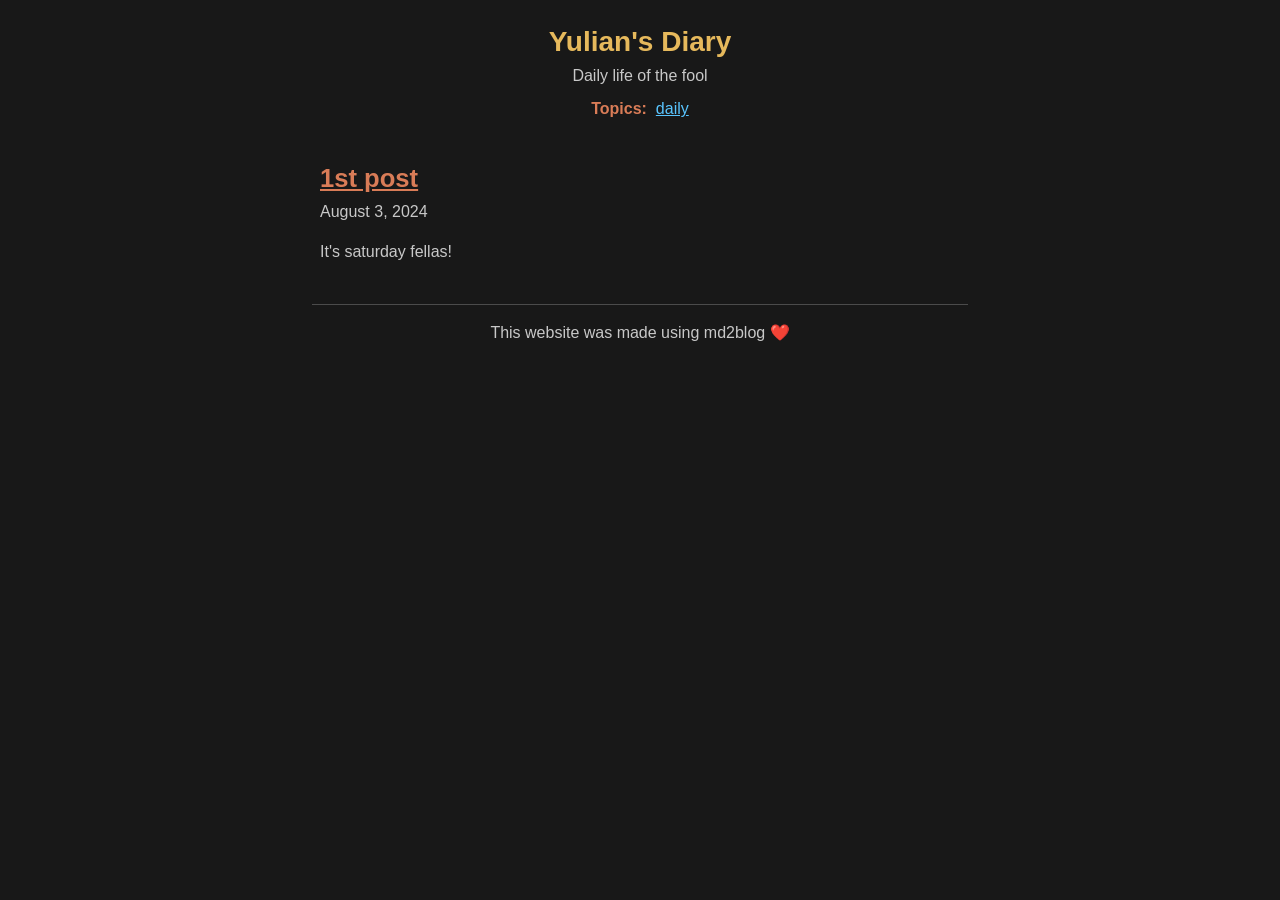
==== posts/index.html @ 273aeb91 "init" ====
<!DOCTYPE html>
<html lang="en">
<head>
<meta charset="utf-8" />
<title>Yulian&#39;s Diary: Archive of all posts since the beginning of time</title>


<meta name="viewport" content="width=device-width, initial-scale=1, shrink-to-fit=no" />
<link rel="stylesheet" href="../css/style.css" />


</head>
<body>
<header>
<h1><a href="../index.html">Yulian&#39;s Diary</a></h1>
<p>Daily life of the fool</p>

<nav>
<strong>Topics:&nbsp;</strong>
<ul>
<li><a href="../posts/daily/index.html">daily</a></li>
</ul>
</nav>
</header>
<main>
<ul>
<li><article>
<header>
<h1><a href="../posts/daily/1st-post.html">1st post</a></h1>
<p><time datetime="2024-08-03">August 3, 2024</time></p>
</header>
<p>It&#39;s saturday fellas!</p>
</article>
</li>
</ul>
</main>
<footer>
<p>This website was made using md2blog ❤️</p>
</footer>
</body>
</html>
---- css/style.css ----
:root { color-scheme: dark; }
html, body { margin: 0; }

img {
    max-width: 100%;
    object-fit: contain;
}

body {
    display: flex;
    flex-direction: column;
    align-items: center;
    font-family: sans-serif;
    overflow-y: scroll;
}

body > header, main { width: 40em; }
body > header, main { padding: 0.5em; }

@media screen and (max-width: 40em) {
    body > header, main { width: calc(100% - 1em); }
}

body { line-height: 1.5; }
pre code { line-height: 1.3; }
h1, h2, h3, h4, h5 { line-height: 1.2; }
td { line-height: 1.2; }

body > header { text-align: center; }
body > header > h1 { margin-bottom: 0; }
body > header > p { margin: 0.3em 0; }

nav { padding: 0.3em 0; }
nav > ul { display: inline; padding: 0; }
nav > ul > li { display: inline; }
nav > ul > li + li:before { content: " | "; }

body > header > h1 > a {
    font-size: 1.75rem;
    text-decoration: inherit;
}

article > header > h1 { margin-bottom: 0.25em; }
article > header > p { margin-top: 0em; }

main { overflow: auto; }
pre { overflow: auto; }

code { font-size: 1rem; }
pre code { font-size: 0.8125rem; }

th, td { padding: 0.25em; }
pre { border: solid 1px; padding: 0em 0.25em; }
table, th, tr, td { border-collapse: collapse; border: solid 1px; }

main > ul { padding-left: 0em; }
main > ul > li { list-style: none; margin-bottom: 2em; }

ul { padding-left: 1.5em; }
li { margin-bottom: 0.5em; }

h1 { font-size: 1.6rem; font-weight: bold; }
h2 { font-size: 1.3rem; font-weight: bold; }
h3 { font-size: 1.2rem; font-weight: normal; }
h4 { font-size: 1rem; font-weight: bold; }
h5 { font-size: 1rem; font-weight: normal; }

:is(h1, h2, h3, h4, h5) :is(a:link, a:visited) { color: inherit; }

body {
    background-color: #181818;
    color: #c8c8c8;
}

body > main { border-bottom: 1px solid #4b4b4b; }
th { background-color: #4b4b4b; color: #dcdcdc; }
pre, table, th, tr, td { border-color: #5f5f5f; }
pre { background-color: #2c2c2c; }
tr:nth-child(even) { background-color: #222222; }

code {
    background-color: #363636;
    border-radius: 0.2em;
    padding: 0em 0.1em;
}

pre code {
    background-color: revert;
    border-radius: revert;
    padding: revert;
}

body > header > h1 { color: #e6b95c; }
nav.site { font-weight: bold; }
nav > strong { font-weight: bold; color: #d97c57; }
h1, h2, h3, h4, h5 { color: #d97c57; }
a:link { color: #59c5ff; }
a:visited { color: #4eb7f0; }
/* Also b5cea8 or 7dce52 or 7bbf56 */

/* Syntax highlighting */
.hljs-comment { color: #72a358; }

.hljs-tag,
.hljs-punctuation { color: #a1a1a1; }

.hljs-literal { color: #4eb7f0; }

.hljs-title.class_,
.hljs-tag .hljs-name,
.hljs-tag .hljs-attr { color: #7bbf56; }

.hljs-attr,
.hljs-symbol,
.hljs-variable,
.hljs-template-variable,
.hljs-link,
.hljs-selector-attr,
.hljs-selector-pseudo { color: #59c5ff; }

.hljs-keyword,
.hljs-attribute,
.hljs-selector-tag,
.hljs-meta .hljs-keyword,
.hljs-doctag,
.hljs-name { color: #4eb7f0; }

.hljs-type,
.hljs-string,
.hljs-number,
.hljs-quote,
.hljs-template-tag,
.hljs-deletion,
.hljs-title,
.hljs-section,
.hljs-meta { color: #d97c57; }

.hljs-regexp,
.hljs-meta .hljs-string { color: #c27353; }

.hljs-title.function_,
.hljs-built_in,
.hljs-bullet,
.hljs-code,
.hljs-addition,
.hljs-selector-id,
.hljs-selector-class { color: #e6b95c; }
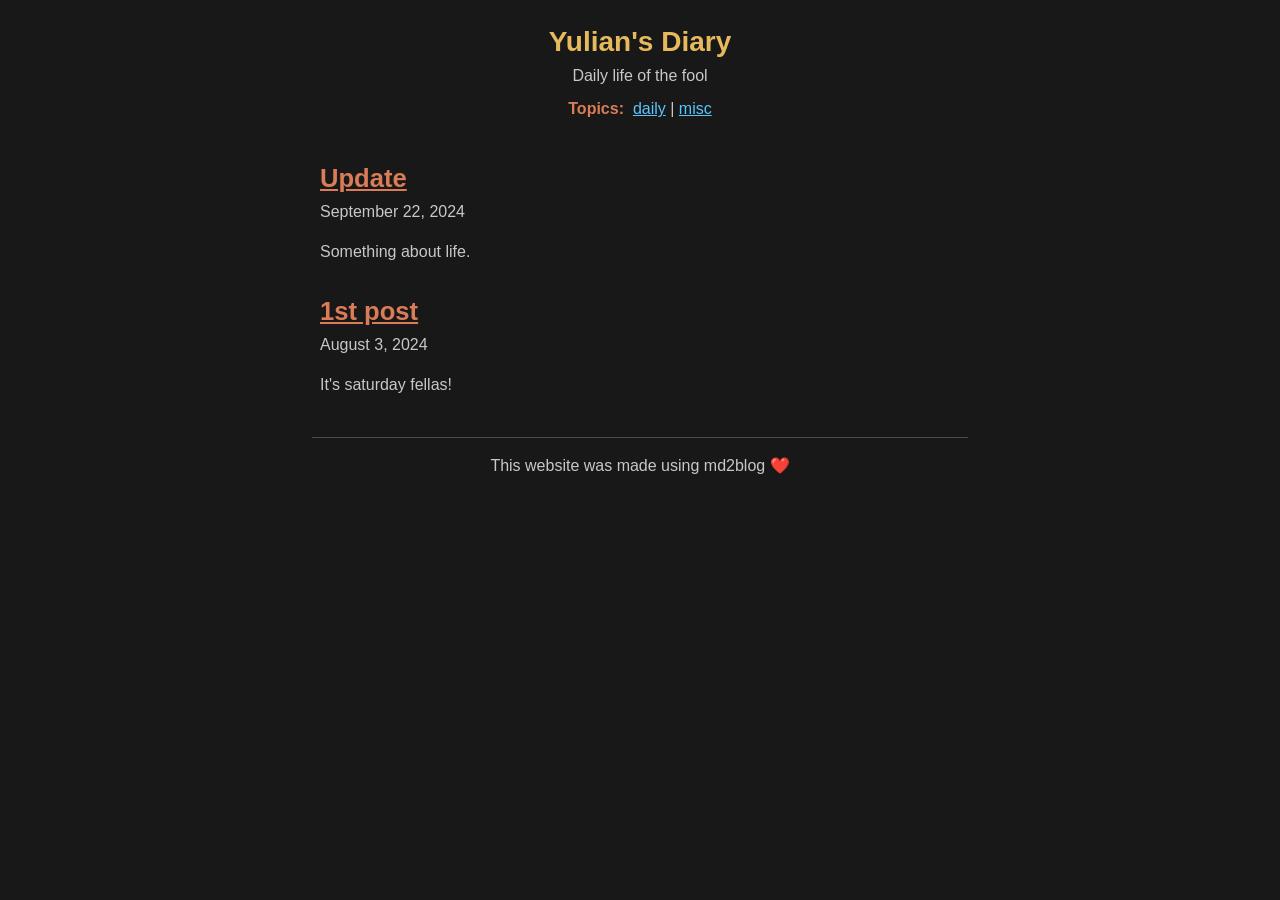
==== commit 4202f9fc: "smth" ====
--- a/posts/index.html
+++ b/posts/index.html
@@ -19,11 +19,20 @@
 <strong>Topics:&nbsp;</strong>
 <ul>
 <li><a href="../posts/daily/index.html">daily</a></li>
+<li><a href="../posts/misc/index.html">misc</a></li>
 </ul>
 </nav>
 </header>
 <main>
 <ul>
+<li><article>
+<header>
+<h1><a href="../posts/update.html">Update</a></h1>
+<p><time datetime="2024-09-22">September 22, 2024</time></p>
+</header>
+<p>Something about life.</p>
+</article>
+</li>
 <li><article>
 <header>
 <h1><a href="../posts/daily/1st-post.html">1st post</a></h1>
